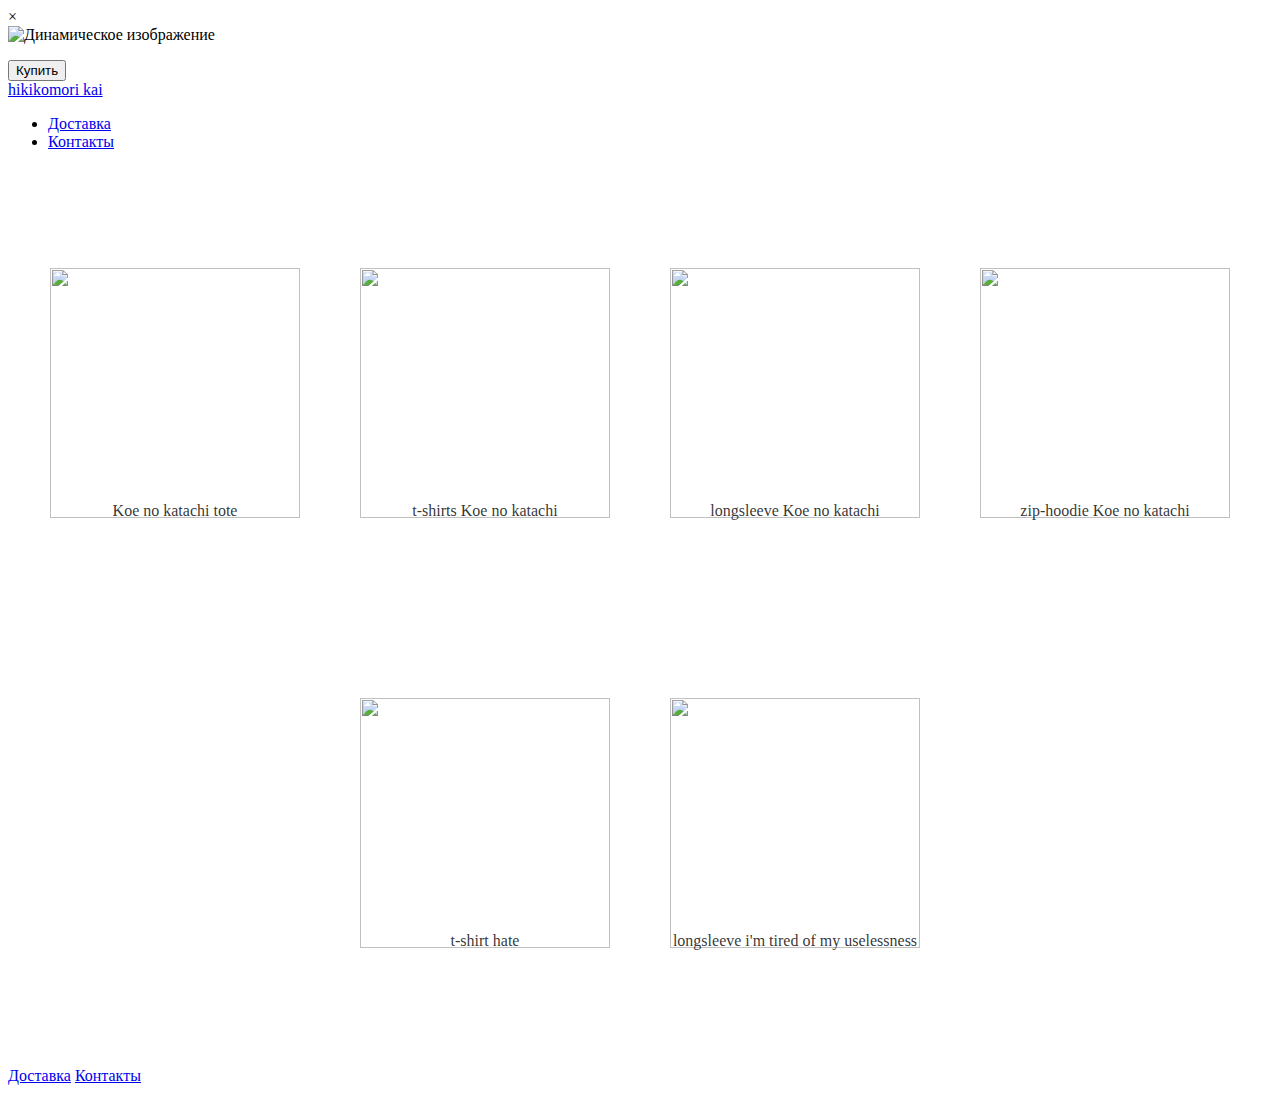
==== index.html @ f01df599 "Update" ====
<!DOCTYPE html>
<html lang="en">
<head>
    <meta charset="UTF-8">
    <meta name="viewport" content="width=device-width, initial-scale=1.0">
    <meta name="description" content="Онлайн-магазин одежды hikikomori kai">
    <meta name="keywords" content="онлайн-магазин, одежда, hikikomori, hikikomori kai, tokyo ghoul">
    <link rel="icon" href="https://static.tildacdn.com/tild6263-3632-4464-a439-633230633734/favicon_2.ico">
    <link rel="stylesheet" href="./styles/header.css">
    <link rel="stylesheet" href="./styles/main.css">
    <link rel="stylesheet" href="./styles/footer.css">
    <link rel="stylesheet" href="./styles/product_menu.css">
    <script src="scripts/main.js"></script>
    <title>hikikomori kai</title>
</head>
<body>
    <div id='product__menu' class="product__menu">
        <span id="close__menu" class="close">&times;</span>
        <div class="prod__card">
            <div class="prod">
                <img id='prod__img' src="" alt="Динамическое изображение">
                <div class="prod__info">
                    <div id='prod__name' class="prod__name"></div>
                    <p id="prod__price"></p>
                    <p id="prod__descr"></p>
                    <button class="buy__btn">Купить</button>
                </div>
            </div>
        </div>
    </div>
    <header class="header">
        <div class="logo">
            <a href="index.html">hikikomori kai</a>
        </div>
        <nav>
            <ul class="nav-list">
                <li>
                    <a href="delivery.html">Доставка</a>
                </li>
                <li>
                    <a href="contacts.html">Контакты</a>
                </li>
            </ul>
        </nav>
    </header>
    <main>
        <div class="card__catalog">
            <div id='1' class="card">
                <img src="https://static.tildacdn.com/stor6130-6161-4435-b737-306338303961/14423682.png">
                <p>Koe no katachi tote</p>
            </div>
            <div id='2' class="card">
                <img src="https://static.tildacdn.com/stor6538-3262-4062-b463-623461306136/98351093.jpg">
                <p>t-shirts Koe no katachi</p>
            </div>
            <div id='3' class="card">
                <img src="https://static.tildacdn.com/stor3561-3566-4933-a536-356132626435/76235470.png">
                <p>longsleeve Koe no katachi</p>
            </div>
            <div id='4' class="card">
                <img src="https://static.tildacdn.com/stor3366-3663-4664-a131-646338353230/24030602.png">
                <p>zip-hoodie Koe no katachi</p>
            </div>
            <div id='5' class="card">
                <img src="https://static.tildacdn.com/stor3733-6566-4736-b839-666633386436/84134074.jpg">
                <p>t-shirt hate</p>
            </div>
            <div id='6' class="card">
                <img src="https://static.tildacdn.com/stor6331-3337-4537-b963-373638363237/66779108.png">
                <p>longsleeve i'm tired of my uselessness</p>
            </div>
        </div>
    </main>
    <footer>
        <a href="delivery.html">Доставка</a>
        <a href="contacts.html">Контакты</a>
    </footer>
</body>
</html>
---- styles/main.css ----
@font-face {
    font-family: 'Yugitoy';
    src: url('../fonts/YugitoyRegular.ttf') format('opentype');
    font-weight: normal;
    font-style: normal;
}

/* Главная страница */

main {
    min-height: 100vh;
    display: flex;
    justify-content: center;
}

.card__catalog {
    display: flex;
    flex-direction: row;
    flex-wrap: wrap;
    justify-content: center;
    align-items: center;
    margin: 20px 0;
}

.card {
    margin: 0 30px;
}

.card p{
    text-align: center;
    margin-top: -20px;
    color: rgba(0, 0, 0, 0.808);
}

.card img {
    height: 250px;
    width: 250px;
    cursor: pointer;
    transition: all 0.3s ease;
}

.card img:hover {
    height: 270px;
    width: 270px;
    transition: all 0.3s ease;
}

/* Страница доставки */

.delivery {
    display: flex;
    flex-direction: column;
    flex-wrap: nowrap;
    font-size: 22px;
    justify-content: space-around;
    align-items: center;
    padding: 20px;
}

.delivery ol {
    margin: 0px;
    margin-top: 20px;
    margin-bottom: 20px;
}

.delivery div {
    word-wrap: normal;
    text-align: center;
    margin-bottom: 10px;
}

.big__logo {
    font-family: 'Yugitoy';
    font-size: 65px;
    font-weight: bold;
}

.map {
    width: 100%;
    height: 500px;
    border: 1px solid black;
    filter: grayscale(100%);
}

@media screen and (max-width: 500px) {
    .delivery {
        font-size: 20px;
    }
    .big__logo {
        font-size: 45px;
    }
}

/* Страница контактов */

.contacts {
    display: flex;
    flex-direction: column;
    align-items: center;
    padding: 30px 20px;
    font-size: 22px;
}

.contacts div a {
    font-size: 22px;
    color: black;
}

.contacts div {
    display: flex;
    flex-direction: column;
    align-items: center;
    margin-top: 20px;
}

.feedback h2{
    font-family: 'Yugitoy';
    margin-top: 0;
}

.feedback form {
    display: flex;
    flex-direction: column;
    justify-content: center;
    align-items: center;
}

.feedback button {
    margin-top: 20px;
    font-size: 18px;
    background-color: black;
    color: white;
    cursor: pointer;
    border: none;
    border-radius: 10px;
    height: 40px;
    width: 150px;
}

.form__group label{
    margin-bottom: 8px;
}

.response__message {
    font-size: 18px;
    margin-bottom: 20px;
}

.vk__logo{
    width: 20px;
    height: 20px;
    filter: grayscale(100%);
}

.tg__logo{
    width: auto;
    height: 20px;
    filter: grayscale(100%);
    margin-right: -6px;
}

.info {
    display: block !important;
}
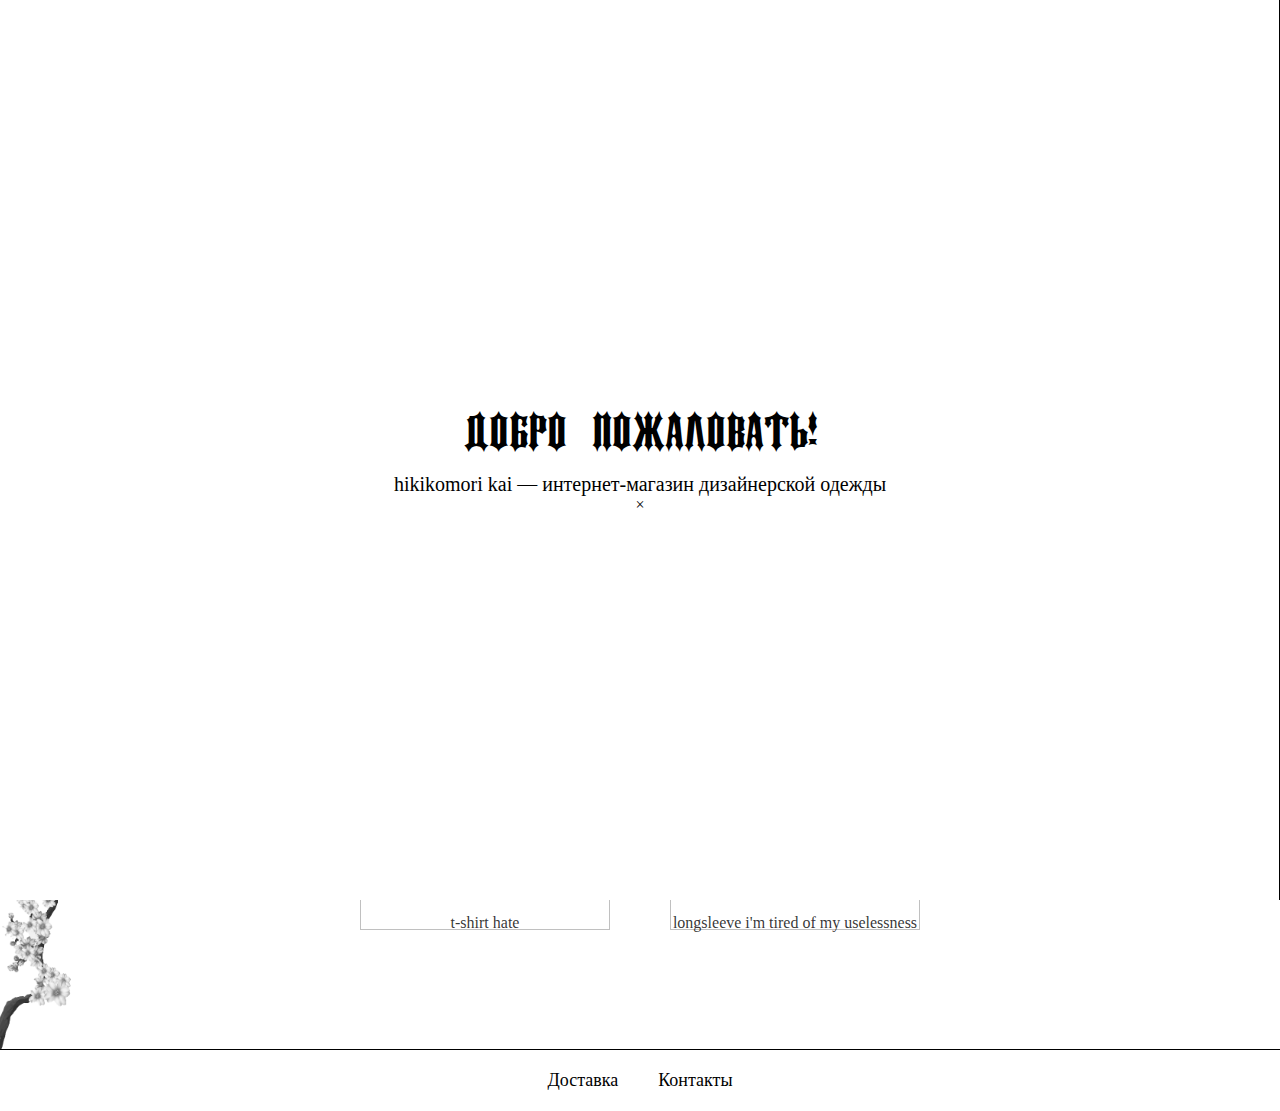
==== commit a6869ff2: "Final commit" ====
--- a/index.html
+++ b/index.html
@@ -1,5 +1,5 @@
 <!DOCTYPE html>
-<html lang="en">
+<html lang="ru">
 <head>
     <meta charset="UTF-8">
     <meta name="viewport" content="width=device-width, initial-scale=1.0">
@@ -11,9 +11,17 @@
     <link rel="stylesheet" href="./styles/footer.css">
     <link rel="stylesheet" href="./styles/product_menu.css">
     <script src="scripts/main.js"></script>
+    <script src="scripts/shop__cart.js"></script>
     <title>hikikomori kai</title>
 </head>
 <body>
+    <div id="back__blackout" class="back__blackout"></div>
+    <div id='greet' class="greet__message">
+        <div class="greet__message__img"></div>
+        <div class="greet__message__header">Добро пожаловать!</div>
+        <div>hikikomori kai — интернет-магазин дизайнерской одежды</div>
+        <span id="close__greet__message" class="close">&times;</span>
+    </div>
     <div id='product__menu' class="product__menu">
         <span id="close__menu" class="close">&times;</span>
         <div class="prod__card">
@@ -29,6 +37,7 @@
         </div>
     </div>
     <header class="header">
+        <div class="header__back"></div>
         <div class="logo">
             <a href="index.html">hikikomori kai</a>
         </div>
@@ -42,8 +51,38 @@
                 </li>
             </ul>
         </nav>
+        <div id="shop__cart" class="shop__cart">
+            <img src="./images/2.png" alt="shop__cart">
+            <span class="shop__cart__count">2</span>
+        </div>
+        <div id="shop__menu" class="shop__menu">
+            <div id="close__shop__menu" class="close__shop__menu">&times;</div>
+            <div class="shop__menu__list">
+                <div class="shop__menu__card">
+                    <div class="shop__menu__card__info">
+                        <img src="https://static.tildacdn.com/stor6130-6161-4435-b737-306338303961/14423682.png" alt="">
+                        <div>Koe no katachi tote</div>
+                    </div>
+                    <span class="shop__menu__price">
+                        2 000₽
+                    </span>
+                </div>
+                <div class="shop__menu__card">
+                    <div class="shop__menu__card__info">
+                        <img src="https://static.tildacdn.com/stor6538-3262-4062-b463-623461306136/98351093.jpg" alt="">
+                        <div>t-shirts Koe no katachi</div>
+                    </div>
+                    <div class="shop__menu__price">
+                        4 000₽
+                    </div>
+                </div>
+                <div class="shop__menu__buy__btn">
+                    <button >Оформить заказ</button>
+                </div>
+            </div>
+        </div>
     </header>
-    <main>
+    <main style="position: relative;">
         <div class="card__catalog">
             <div id='1' class="card">
                 <img src="https://static.tildacdn.com/stor6130-6161-4435-b737-306338303961/14423682.png">
@@ -70,8 +109,17 @@
                 <p>longsleeve i'm tired of my uselessness</p>
             </div>
         </div>
+        <div class="deco__img">
+            <img src="images/1.png">
+        </div>
     </main>
+    <svg xmlns="http://www.w3.org/2000/svg" style="display: none;">
+        <filter id="grayscale">
+          <feColorMatrix type="matrix" values="0.3333 0.3333 0.3333 0 0 0.3333 0.3333 0.3333 0 0 0.3333 0.3333 0.3333 0 0 0 0 0 1 0"/>
+        </filter>
+      </svg>
     <footer>
+        <div class="footer__back"></div>
         <a href="delivery.html">Доставка</a>
         <a href="contacts.html">Контакты</a>
     </footer>
--- a/styles/header.css
+++ b/styles/header.css
@@ -0,0 +1,233 @@
+body {
+    margin: 0px;
+    padding: 0px;
+}
+
+header {
+    display: flex;
+    flex-direction: row;
+    padding: 15px 25px;
+    border-bottom: 1px black solid;
+    font-size: 18px;
+    position: relative;
+    align-items: center;
+    overflow: hidden;
+}
+
+header nav {
+    display: flex;
+    flex-direction: row;
+    z-index: 1;
+}
+
+.nav-list {
+    display: flex;
+    flex-direction: row;
+    text-decoration: none;
+    margin: 0;
+    color: black;
+}
+
+.nav-list li {
+    text-decoration: none;
+    margin-right: 15px;
+    list-style-type: none;
+}
+
+.nav-list li a {
+    color: black;
+    text-decoration: none;
+}
+
+.logo {
+    z-index: 1;
+}
+
+.logo a{
+    cursor: pointer;
+    font-weight: bold;
+    color: black;
+    text-decoration: none;
+    font-family: 'Yugitoy';
+    z-index: 1;
+}
+
+.deco__img {
+    margin-left: auto;
+}
+
+.deco__img img {
+    position: absolute;
+    bottom: 45px;
+    left: -50px;
+    height: 150px;
+    width: auto;
+    filter: grayscale(100%);
+    transform: scale(-1, -1);
+    transform: rotate(-90deg);
+    z-index: -1;
+}
+
+.shop__cart {
+    margin-left: auto !important;
+    cursor: pointer;
+    z-index: 10;
+}
+
+.shop__cart img {
+    height: 40px;
+    width: auto;
+}
+
+.shop__cart__count {
+    position: absolute;
+    right: 15px;
+    top: 45px;
+    height: 20px;
+    width: 20px;
+    background-color: black;
+    color: white;
+    text-align: center;
+    border-radius: 15px;
+}
+
+.shop__menu {
+    border-left: 1.5px black solid;
+    background-color: rgb(255, 255, 255);
+    position: fixed;
+    display: flex;
+    flex-direction: column;
+    height: 100%;
+    width: 40vw;
+    top: 0;
+    right: 0;
+    z-index: 999;
+    transform: translateX(40vw);
+    transition: all 0.3s ease;
+}
+
+.shop__menu.visible {
+    transform: translateX(0vw);
+    transition: all 0.3s ease;
+    padding: 0 20px;
+}
+
+.close__shop__menu {
+    font-size: 70px;
+    cursor: pointer;
+    position: fixed;
+    top: 0px;
+    right: 20px;
+}
+
+.shop__menu__list {
+    padding-top: 90px;
+    padding-bottom: 30px;
+    display: flex;
+    flex-direction: column;
+    height: 100vh;
+}
+
+.shop__menu__card {
+    width: 100%;
+    height: 70px;
+    display: flex;
+    justify-content: space-between;
+    background-color: white;
+    margin: 20px 0;
+    font-size: 16px;
+    border: 1px black solid;
+    position: relative;
+}
+
+.shop__menu__card__info {
+    display: flex;
+    flex-direction: row;
+    align-items: center;
+    padding: 5px;
+    margin-right: 5px;
+}
+
+.shop__menu__card__info img {
+    height: 60px;
+    width: auto;
+    z-index: 200;
+}
+
+.shop__menu__price {
+    display: flex;
+    height: 70px;
+    width: max-content;
+    padding: 0 20px;
+    background-color: black;
+    color: white;
+    align-items: center;
+    justify-content: center;
+}
+
+.shop__menu__buy__btn {
+    display: flex;
+    flex-direction: column;
+    margin-top: auto;
+    justify-content: flex-end;
+    align-items: flex-end;
+}
+
+.shop__menu__buy__btn button{
+    font-size: 17px;
+    background-color: black;
+    color: white;
+    cursor: pointer;
+    border: none;
+    border-radius: 10px;
+    height: 50px;
+    width: max-content;
+    padding: 0 15px;
+}
+
+.header__back {
+    opacity: 0.1;
+    position: absolute;
+    top: -11px;
+    left: 0;
+    width: 100vw; /* Ширина контейнера */
+    height: calc(100% + 11px); /* Высота контейнера */
+    background-image: url('https://png.klev.club/uploads/posts/2024-04/png-klev-club-zg7f-p-redan-png-6.png');
+    background-size: 100px 100px;
+    background-repeat: repeat-x;
+    z-index: 0;
+}
+
+.back__blackout {
+    position: fixed;
+    display: none;
+    top: 0;
+    left: 0;
+    width: 100vw;
+    height: 100vh;
+    background-color: rgba(0, 0, 0, 0.5);
+    z-index: 9;
+}
+
+@media screen and (max-width: 950px) {
+    .shop__menu {
+        width: max-content;
+        transform: translateX(100vw);
+    }
+}
+
+@media screen and (max-width: 460px) {
+    .deco__img img {
+        height: 115px;
+    }
+}
+
+@media screen and (max-width: 430px) {
+    .nav-list{
+        padding-left: 20px !important;
+    }
+    .close__shop__menu {
+        font-size: 60px;
+        right: 17px;
+    }
+}--- a/styles/main.css
+++ b/styles/main.css
@@ -5,12 +5,76 @@
     font-style: normal;
 }
 
+@font-face {
+    font-family: 'Ofont';
+    src: url('../fonts/ofont.ru_Ireland.ttf') format('opentype');
+    font-weight: normal;
+    font-style: normal;
+}
+
 /* Главная страница */
+
+body {
+    padding: 0px !important;
+    margin: 0px !important;
+}
 
 main {
     min-height: 100vh;
     display: flex;
     justify-content: center;
+}
+
+.back__img {
+    height: 100vh;
+    position: fixed;
+    height: 100vh !important;
+    z-index: -1;
+    opacity: 0.1;
+}
+
+.greet__message {
+    position: fixed;
+    display: none;
+    flex-direction: column;
+    justify-content: center;
+    align-items: center;
+    z-index: 100;
+    height: 100%;
+    width: 100vw;
+    background-color: rgb(255, 255, 255);
+    transition: opacity 0.3s ease;
+    animation: fadeIn 0.3s ease;
+}
+
+.greet__message__img {
+    background-image: url('https://png.klev.club/uploads/posts/2024-04/png-klev-club-zg7f-p-redan-png-6.png');
+    background-size: 500px auto;
+    background-position: center 125px;
+    background-repeat: no-repeat;
+    opacity: 0.1;
+    position: absolute;
+    top: 0;
+    left: 0;
+    right: 0;
+    bottom: 0;
+    z-index: -1;
+}
+
+.greet__message__header {
+    font-family: 'Ofont';
+    font-size: 45px !important;
+    margin: 20px;
+}
+
+.greet__message div {
+    display: flex;
+    width: 100%;
+    justify-content: center;
+    align-items: center;
+    font-size: 20px;
+    word-wrap: normal;
+    text-align: center;
 }
 
 .card__catalog {
@@ -82,7 +146,7 @@
     filter: grayscale(100%);
 }
 
-@media screen and (max-width: 500px) {
+@media screen and (max-width: 550px) {
     .delivery {
         font-size: 20px;
     }
@@ -113,9 +177,15 @@
     margin-top: 20px;
 }
 
-.feedback h2{
-    font-family: 'Yugitoy';
+.feedback {
+    margin-top: 0px !important;
+}
+
+.feedback p{
+    font-family: 'Ofont';
+    font-size: 50px;
     margin-top: 0;
+    margin-bottom: 10px;
 }
 
 .feedback form {
@@ -137,6 +207,10 @@
     width: 150px;
 }
 
+.form__group {
+    margin-top: 10 !important;
+}
+
 .form__group label{
     margin-bottom: 8px;
 }
@@ -161,4 +235,17 @@
 
 .info {
     display: block !important;
+}
+
+.non {
+    margin-top: 0 !important;
+}
+
+@media screen and (max-width: 550px) {
+    .feedback form {
+        font-size: 20px;
+    }
+    .feedback p {
+        font-size: 40px;
+    }
 }--- a/styles/footer.css
+++ b/styles/footer.css
@@ -0,0 +1,40 @@
+footer {
+    position: relative;
+    display: flex;
+    flex-direction: row;
+    justify-content: center;
+    border-top: 1px black solid;
+    background-color: white;
+    align-items: center;
+    overflow: hidden;
+}
+
+footer a {
+    margin: 20px 20px;
+    cursor: pointer;
+    text-decoration: none;
+    color: black;
+    font-size: 18px;
+    z-index: 5;
+}
+
+footer img {
+    position: absolute;
+    bottom: -70px;
+    right: -75px;
+    height: 150px;
+    width: 150px;
+    filter: grayscale(100%) !important;
+    z-index: 1;
+}
+
+.footer__back {
+    opacity: 0.1;
+    position: absolute;
+    width: 100vw;
+    height: 85px;
+    background-image: url('https://png.klev.club/uploads/posts/2024-04/png-klev-club-zg7f-p-redan-png-6.png');
+    background-size: 100px 100px;
+    background-repeat: repeat-x;
+    z-index: 1;
+}